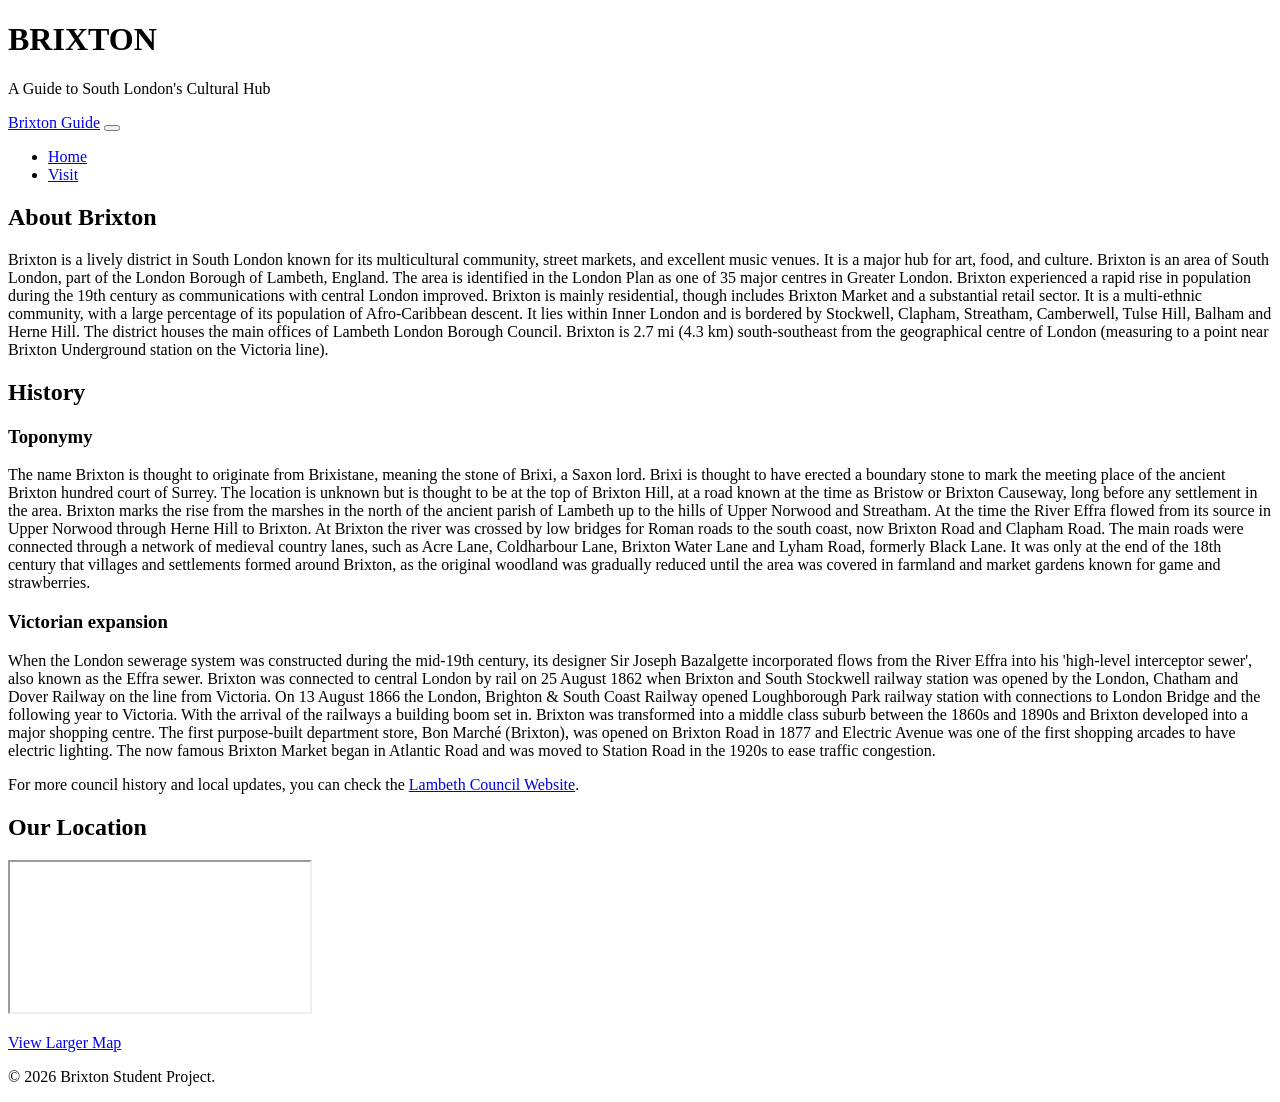
==== index.html @ 6780aa60 "Rename visit.html to index.html" ====
<!DOCTYPE html> <! --setting up the document type for the html file-->
<html lang="en">
<head>
    <meta charset="UTF-8">
    <meta name="viewport" content="width=device-width, initial-scale=1.0">
    <title>Visit Brixton | Home</title> <!--creating the title of the page with a homescreen-->
    <link href="https://ultra.content.blackboardcdn.com/ultra/uiv4000.19.0-rel.13_f1a6800/57603-93f85adfb4608d00.css" rel="stylesheet">
    <link rel="stylesheet" href="style.css"> <!--linking the css file to the html file using the one off of the blackboard right now-->
</head>
<body>

    <div class="banner">
        <h1>BRIXTON</h1>
        <p>A Guide to South London's Cultural Hub</p>
    </div>

    <nav class="navbar navbar-expand-lg navbar-dark bg-dark">
        <div class="container">
            <a class="navbar-brand" href="index.html">Brixton Guide</a>
            <button class="navbar-toggler" type="button" data-bs-toggle="collapse" data-bs-target="#navbarNav">
                <span class="navbar-toggler-icon"></span>
            </button>
            <div class="collapse navbar-collapse" id="navbarNav">
                <ul class="navbar-nav ms-auto">
                    <li class="nav-item">
                        <a class="nav-link active" href="index.html">Home</a>
                    </li>
                    <li class="nav-item">
                        <a class="nav-link" href="visit.html">Visit</a>
                    </li>
                </ul>
            </div>
        </div>
    </nav>

    <div class="container my-5">
        <div class="row">
            <div class="col-md-8">
                <h2>About Brixton</h2>
                <p>Brixton is a lively district in South London known for its multicultural community, street markets, and excellent music venues. It is a major hub for art, food, and culture. Brixton is an area of South London, part of the London Borough of Lambeth, England. The area is identified in the London Plan as one of 35 major centres in Greater London. Brixton experienced a rapid rise in population during the 19th century as communications with central London improved.
                Brixton is mainly residential, though includes Brixton Market and a substantial retail sector. It is a multi-ethnic community, with a large percentage of its population of Afro-Caribbean descent. It lies within Inner London and is bordered by Stockwell, Clapham, Streatham, Camberwell, Tulse Hill, Balham and Herne Hill. The district houses the main offices of Lambeth London Borough Council.
                Brixton is 2.7 mi (4.3 km) south-southeast from the geographical centre of London (measuring to a point near Brixton Underground station on the Victoria line).</p>
                
                <h2>History</h2>
                <h3>Toponymy</h3>
                <p>The name Brixton is thought to originate from Brixistane, meaning the stone of Brixi, a Saxon lord. Brixi is thought to have erected a boundary stone to mark the meeting place of the ancient Brixton hundred court of Surrey. The location is unknown but is thought to be at the top of Brixton Hill, at a road known at the time as Bristow or Brixton Causeway, long before any settlement in the area. Brixton marks the rise from the marshes in the north of the ancient parish of Lambeth up to the hills of Upper Norwood and Streatham. At the time the River Effra flowed from its source in Upper Norwood through Herne Hill to Brixton. At Brixton the river was crossed by low bridges for Roman roads to the south coast, now Brixton Road and Clapham Road. The main roads were connected through a network of medieval country lanes, such as Acre Lane, Coldharbour Lane, Brixton Water Lane and Lyham Road, formerly Black Lane. It was only at the end of the 18th century that villages and settlements formed around Brixton, as the original woodland was gradually reduced until the area was covered in farmland and market gardens known for game and strawberries.</p>
                <h3>Victorian expansion</h3>
                <p>When the London sewerage system was constructed during the mid-19th century, its designer Sir Joseph Bazalgette incorporated flows from the River Effra into his 'high-level interceptor sewer', also known as the Effra sewer. Brixton was connected to central London by rail on 25 August 1862 when Brixton and South Stockwell railway station was opened by the London, Chatham and Dover Railway on the line from Victoria. On 13 August 1866 the London, Brighton & South Coast Railway opened Loughborough Park railway station with connections to London Bridge and the following year to Victoria. With the arrival of the railways a building boom set in. Brixton was transformed into a middle class suburb between the 1860s and 1890s and Brixton developed into a major shopping centre. The first purpose-built department store, Bon Marché (Brixton), was opened on Brixton Road in 1877 and Electric Avenue was one of the first shopping arcades to have electric lighting. The now famous Brixton Market began in Atlantic Road and was moved to Station Road in the 1920s to ease traffic congestion.</p>
                <p>For more council history and local updates, you can check the <a href="https://www.lambeth.gov.uk" target="_blank">Lambeth Council Website</a>.</p>
            </div>

            <div class="col-md-4">
                <h2>Our Location</h2>
                <div class="map-container">
                    <iframe src="https://www.openstreetmap.org/export/embed.html?bbox=-0.1259%2C51.4550%2C-0.1019%2C51.4670&amp;layer=mapnik&amp;marker=51.4612%2C-0.1139"></iframe>
                </div>
                <p><a href="https://www.openstreetmap.org/#map=16/51.4612/-0.1139" target="_blank">View Larger Map</a></p>
            </div>
        </div>
    </div>

    <footer class="bg-dark text-white text-center py-3">
        <p>&copy; 2026 Brixton Student Project.</p>
    </footer>

    <script src="https://ultra.content.blackboardcdn.com/ultra/uiv4000.19.0-rel.13_f1a6800/57603-93f85adfb4608d00.js"></script>
</body>
</html>
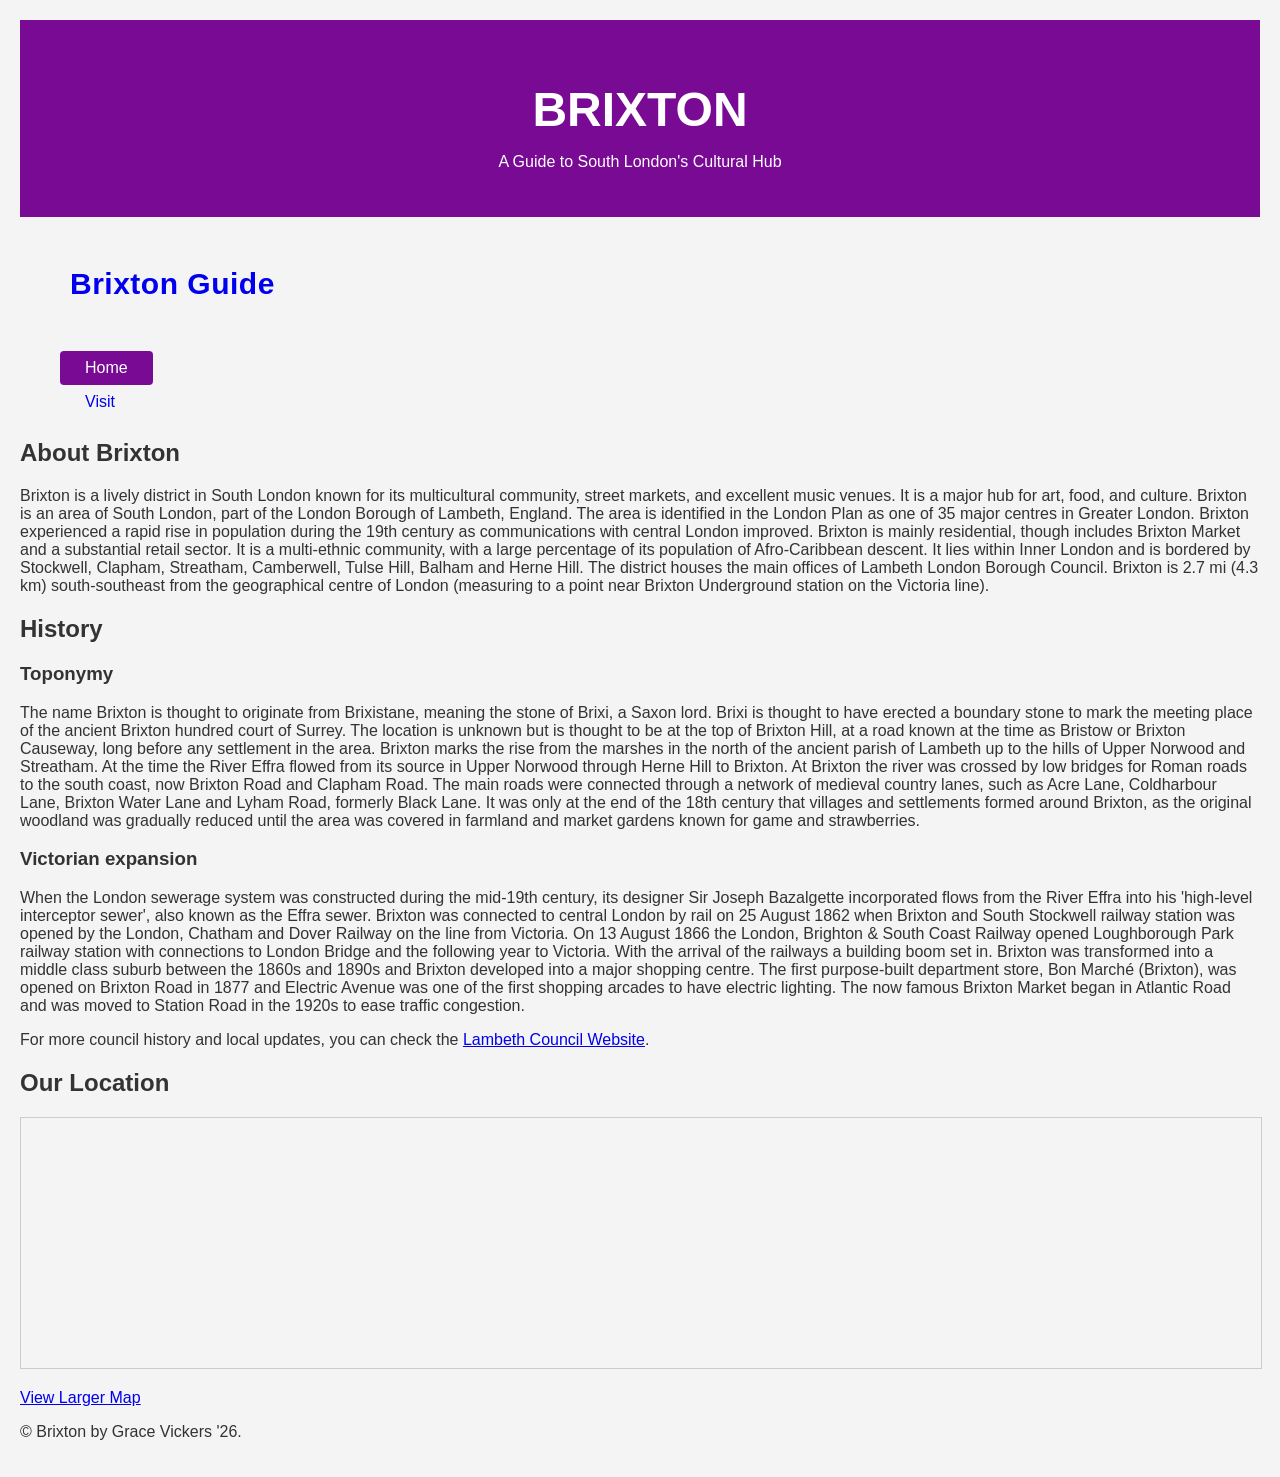
==== commit 767571fe: "Add files via upload" ====
--- a/index.html
+++ b/index.html
@@ -4,7 +4,7 @@
     <meta charset="UTF-8">
     <meta name="viewport" content="width=device-width, initial-scale=1.0">
     <title>Visit Brixton | Home</title> <!--creating the title of the page with a homescreen-->
-    <link href="https://ultra.content.blackboardcdn.com/ultra/uiv4000.19.0-rel.13_f1a6800/57603-93f85adfb4608d00.css" rel="stylesheet">
+    <link href="uni\ass1\style.css" rel="stylesheet">
     <link rel="stylesheet" href="style.css"> <!--linking the css file to the html file using the one off of the blackboard right now-->
 </head>
 <body>
@@ -14,12 +14,9 @@
         <p>A Guide to South London's Cultural Hub</p>
     </div>
 
-    <nav class="navbar navbar-expand-lg navbar-dark bg-dark">
+    <nav class="navbar navbar-expand-lg navbar-dark bg-dark"> <! --creating a navigation bar for the website with a dark background and light text-->
         <div class="container">
-            <a class="navbar-brand" href="index.html">Brixton Guide</a>
-            <button class="navbar-toggler" type="button" data-bs-toggle="collapse" data-bs-target="#navbarNav">
-                <span class="navbar-toggler-icon"></span>
-            </button>
+            <a  class="navbar-brand" href="index.html"><h1>Brixton Guide</h1></a>
             <div class="collapse navbar-collapse" id="navbarNav">
                 <ul class="navbar-nav ms-auto">
                     <li class="nav-item">
@@ -60,9 +57,9 @@
     </div>
 
     <footer class="bg-dark text-white text-center py-3">
-        <p>&copy; 2026 Brixton Student Project.</p>
+        <p>&copy; Brixton by Grace Vickers '26.</p>
     </footer>
 
-    <script src="https://ultra.content.blackboardcdn.com/ultra/uiv4000.19.0-rel.13_f1a6800/57603-93f85adfb4608d00.js"></script>
+    <script src="uni\ass1\script.js"></script>
 </body>
-</html>
+</html>
--- a/style.css
+++ b/style.css
@@ -0,0 +1,83 @@
+/*creating the style.css file*/
+body {
+    background-color: #f4f4f4;
+    font-family: Arial, sans-serif;
+    color: #333333;
+    margin: 0;
+    padding: 20px;
+}
+
+/* creating a banner with a purple background and white text because purple is my favorite colour */
+.banner {
+    background-color: #780a94;
+    color: #ffffff;
+    text-align: center;
+    padding: 30px 20px;
+}
+
+.banner h1 {
+    font-size: 3rem;
+    margin-bottom: 10px;
+}
+
+/*making the map container more responsive and adding a border to the map*/
+.map-container iframe {
+    width: 100%;
+    height: 250px;
+    border: 1px solid #cccccc;
+}
+
+/* making sure the media queries are responsive and the banner is still visible on smaller screens */
+@media (max-width: 768px) {
+    .banner {
+        padding: 30px 10px;
+    }
+    
+    .banner h1 {
+        font-size: 2rem;
+    }
+}
+
+/*fixing the navigation bar to be responsive and have a dark background with light text*/
+/* --- Custom Navbar Styles (Fixed Version) --- */
+
+/* 1. Remove the line under "Brixton Guide" and fix the h1 layout */
+.navbar h1 {
+    margin: 50px;
+    font-size: 30px; 
+    padding: 0;
+}
+
+.navbar-brand, .navbar h1 a {
+    text-decoration: none !important; /* Forces the underline to vanish */
+    font-weight: bold;
+    letter-spacing: 0.5px;
+}
+
+/* 2. Strip away default HTML bullet points and underlines from the menu links */
+.navbar-nav {
+    list-style-type: none !important; /* Removes the dots completely */
+    padding-left: 20;
+    margin-bottom: 20;
+}
+
+.navbar-nav .nav-link {
+    text-decoration: none !important; /* Removes underlines from Home and Visit */
+    font-weight: 500;
+    padding: 8px 25px !important; 
+    transition: all 0.3s ease;
+    border-radius: 4px;
+    display: inline-block; /* Helps the button background shape sit right */
+}
+
+/* 3. Subtle background highlight when hovering over links */
+.navbar-nav .nav-link:hover {
+    color: #ffffff !important;
+    background-color: rgba(255, 255, 255, 0.15); 
+}
+
+/* 4. Style for the current active page link button */
+.navbar-nav .nav-link.active {
+    color: #ffffff !important;
+    background-color: #780a94 !important; /* Uses your theme's purple accent */
+}
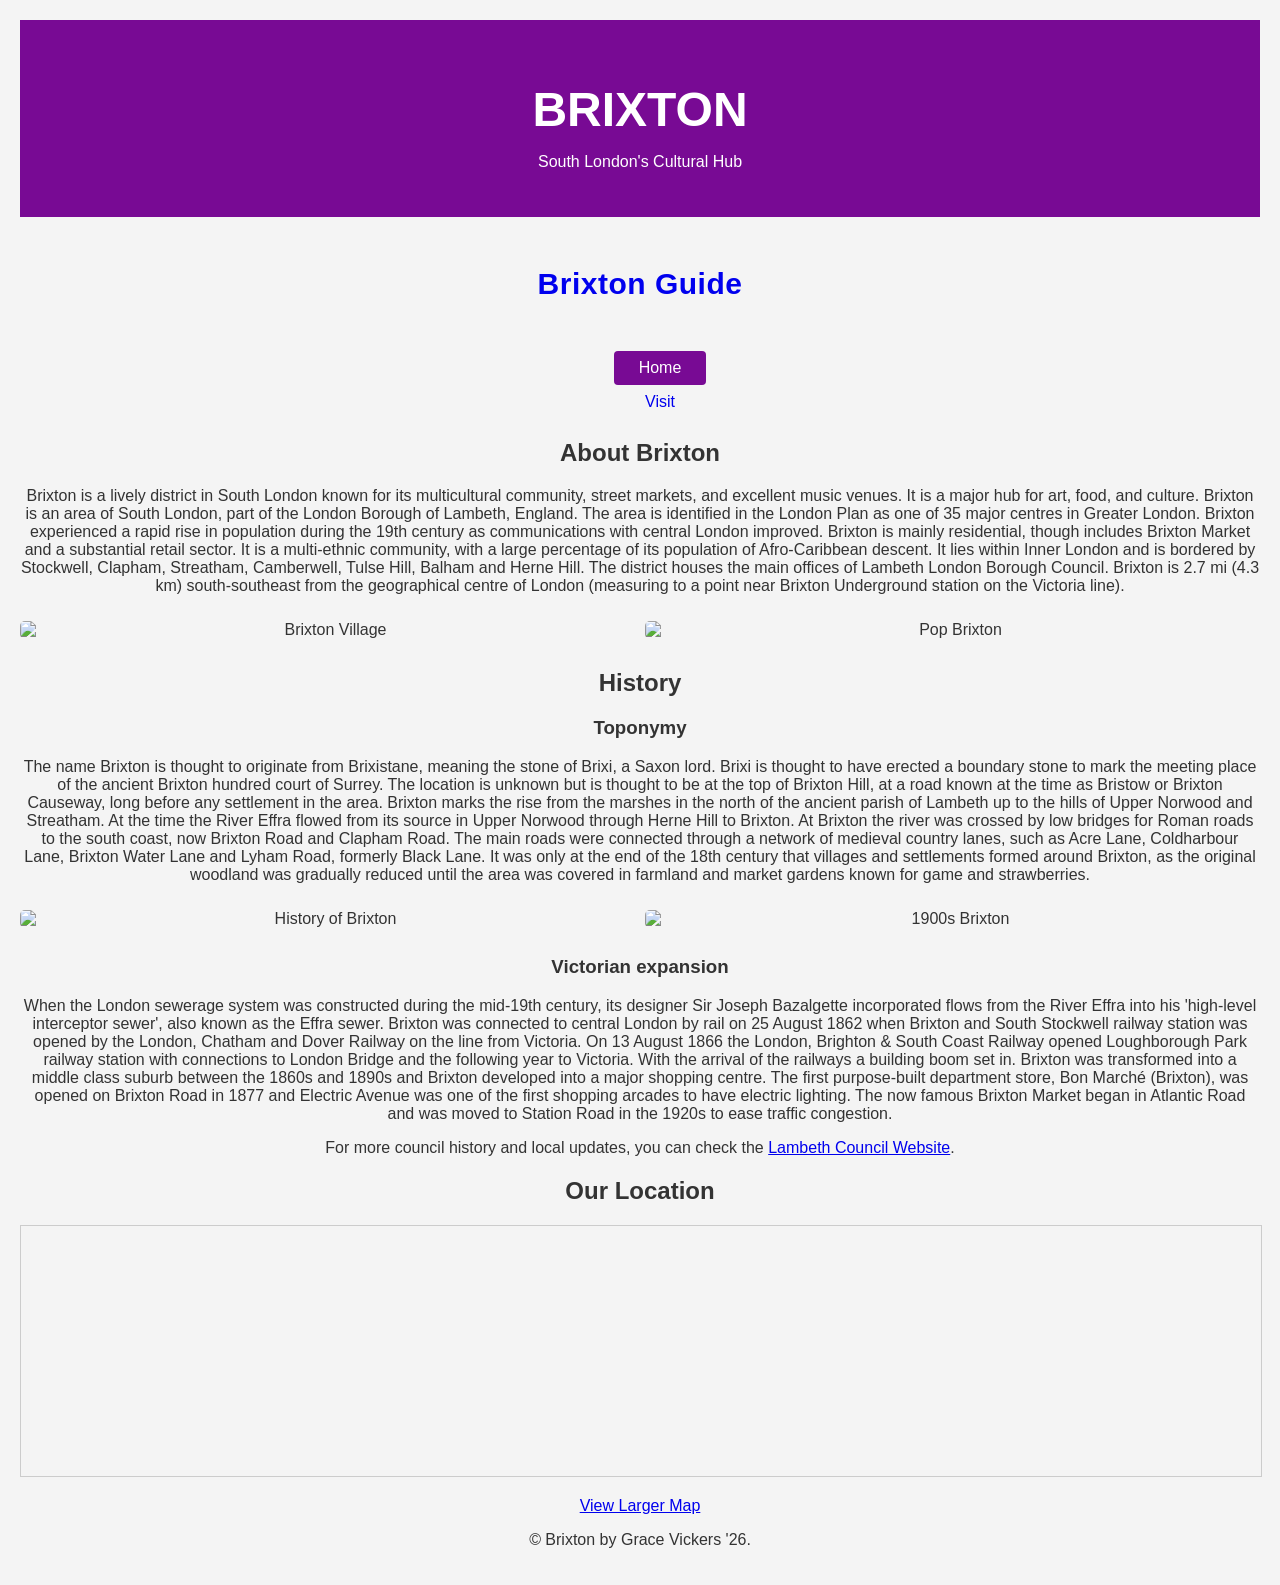
==== commit e57d2467: "Add files via upload" ====
--- a/index.html
+++ b/index.html
@@ -1,5 +1,7 @@
 <!DOCTYPE html> <! --setting up the document type for the html file-->
 <html lang="en">
+
+
 <head>
     <meta charset="UTF-8">
     <meta name="viewport" content="width=device-width, initial-scale=1.0">
@@ -11,7 +13,7 @@
 
     <div class="banner">
         <h1>BRIXTON</h1>
-        <p>A Guide to South London's Cultural Hub</p>
+        <p>South London's Cultural Hub</p>
     </div>
 
     <nav class="navbar navbar-expand-lg navbar-dark bg-dark"> <! --creating a navigation bar for the website with a dark background and light text-->
@@ -37,10 +39,17 @@
                 <p>Brixton is a lively district in South London known for its multicultural community, street markets, and excellent music venues. It is a major hub for art, food, and culture. Brixton is an area of South London, part of the London Borough of Lambeth, England. The area is identified in the London Plan as one of 35 major centres in Greater London. Brixton experienced a rapid rise in population during the 19th century as communications with central London improved.
                 Brixton is mainly residential, though includes Brixton Market and a substantial retail sector. It is a multi-ethnic community, with a large percentage of its population of Afro-Caribbean descent. It lies within Inner London and is bordered by Stockwell, Clapham, Streatham, Camberwell, Tulse Hill, Balham and Herne Hill. The district houses the main offices of Lambeth London Borough Council.
                 Brixton is 2.7 mi (4.3 km) south-southeast from the geographical centre of London (measuring to a point near Brixton Underground station on the Victoria line).</p>
-                
+                <div class="image-gallery">
+                    <img src="https://southwarknews.co.uk/wp-content/uploads/2025/06/Screenshot-2025-06-27-at-15.37.02-e1781801733908.png" alt="Brixton Village" width="500">
+                    <img src="https://images.squarespace-cdn.com/content/v1/651d5251861caa60ea3dd595/4428f5ce-28b0-45c9-bdc9-6a98feccb4b4/POP+BRIXTON-8.jpg" alt="Pop Brixton" width="500">
+                </div>
                 <h2>History</h2>
                 <h3>Toponymy</h3>
                 <p>The name Brixton is thought to originate from Brixistane, meaning the stone of Brixi, a Saxon lord. Brixi is thought to have erected a boundary stone to mark the meeting place of the ancient Brixton hundred court of Surrey. The location is unknown but is thought to be at the top of Brixton Hill, at a road known at the time as Bristow or Brixton Causeway, long before any settlement in the area. Brixton marks the rise from the marshes in the north of the ancient parish of Lambeth up to the hills of Upper Norwood and Streatham. At the time the River Effra flowed from its source in Upper Norwood through Herne Hill to Brixton. At Brixton the river was crossed by low bridges for Roman roads to the south coast, now Brixton Road and Clapham Road. The main roads were connected through a network of medieval country lanes, such as Acre Lane, Coldharbour Lane, Brixton Water Lane and Lyham Road, formerly Black Lane. It was only at the end of the 18th century that villages and settlements formed around Brixton, as the original woodland was gradually reduced until the area was covered in farmland and market gardens known for game and strawberries.</p>
+                <div class="image-gallery">
+                    <img src="https://brixtonvillage.com/wp-content/uploads/2023/07/OurStory2.jpg" alt="History of Brixton" width="500">
+                    <img src="https://ichef.bbci.co.uk/news/480/cpsprodpb/5A85/production/_131537132_8665b65f-3259-4a5f-b10e-72bd911f7952.jpg.webp" alt="1900s Brixton" width="500">
+                </div>
                 <h3>Victorian expansion</h3>
                 <p>When the London sewerage system was constructed during the mid-19th century, its designer Sir Joseph Bazalgette incorporated flows from the River Effra into his 'high-level interceptor sewer', also known as the Effra sewer. Brixton was connected to central London by rail on 25 August 1862 when Brixton and South Stockwell railway station was opened by the London, Chatham and Dover Railway on the line from Victoria. On 13 August 1866 the London, Brighton & South Coast Railway opened Loughborough Park railway station with connections to London Bridge and the following year to Victoria. With the arrival of the railways a building boom set in. Brixton was transformed into a middle class suburb between the 1860s and 1890s and Brixton developed into a major shopping centre. The first purpose-built department store, Bon Marché (Brixton), was opened on Brixton Road in 1877 and Electric Avenue was one of the first shopping arcades to have electric lighting. The now famous Brixton Market began in Atlantic Road and was moved to Station Road in the 1920s to ease traffic congestion.</p>
                 <p>For more council history and local updates, you can check the <a href="https://www.lambeth.gov.uk" target="_blank">Lambeth Council Website</a>.</p>
--- a/style.css
+++ b/style.css
@@ -5,6 +5,7 @@
     color: #333333;
     margin: 0;
     padding: 20px;
+    text-align: center;
 }
 
 /* creating a banner with a purple background and white text because purple is my favorite colour */
@@ -25,6 +26,7 @@
     width: 100%;
     height: 250px;
     border: 1px solid #cccccc;
+    text-align: center;
 }
 
 /* making sure the media queries are responsive and the banner is still visible on smaller screens */
@@ -39,9 +41,7 @@
 }
 
 /*fixing the navigation bar to be responsive and have a dark background with light text*/
-/* --- Custom Navbar Styles (Fixed Version) --- */
 
-/* 1. Remove the line under "Brixton Guide" and fix the h1 layout */
 .navbar h1 {
     margin: 50px;
     font-size: 30px; 
@@ -49,35 +49,101 @@
 }
 
 .navbar-brand, .navbar h1 a {
-    text-decoration: none !important; /* Forces the underline to vanish */
+    text-decoration: none !important; 
     font-weight: bold;
     letter-spacing: 0.5px;
 }
 
-/* 2. Strip away default HTML bullet points and underlines from the menu links */
+
 .navbar-nav {
-    list-style-type: none !important; /* Removes the dots completely */
+    list-style-type: none !important; 
     padding-left: 20;
     margin-bottom: 20;
 }
 
 .navbar-nav .nav-link {
-    text-decoration: none !important; /* Removes underlines from Home and Visit */
+    text-decoration: none !important; 
     font-weight: 500;
     padding: 8px 25px !important; 
     transition: all 0.3s ease;
     border-radius: 4px;
-    display: inline-block; /* Helps the button background shape sit right */
+    display: inline-block; 
 }
 
-/* 3. Subtle background highlight when hovering over links */
+/* subtle background highlight when hovering over links */
 .navbar-nav .nav-link:hover {
     color: #ffffff !important;
     background-color: rgba(255, 255, 255, 0.15); 
 }
 
-/* 4. Style for the current active page link button */
 .navbar-nav .nav-link.active {
     color: #ffffff !important;
-    background-color: #780a94 !important; /* Uses your theme's purple accent */
+    background-color: #780a94 !important; 
+}
+
+/*making sure the images don't overflow their containers and are responsive*/
+img {
+    max-width: 100%;    
+    height: auto;       
+    display: block;     
+    margin: 10px auto;  
+}
+
+/*making it so the images are displayed in a row and have some spacing between them*/
+.image-gallery {
+    display: flex;
+    flex-direction: row;
+    gap: 10px; 
+}
+
+.image-gallery img {
+    flex: 1; 
+    max-width: 100%; 
+    height: auto; 
+    border-radius: 5px; 
+}
+
+/*creating the 7:5 ratio for the two columns in the visit.html page and making sure they are responsive on smaller screens*/
+.visit-row {
+    display: flex;
+    flex-wrap: wrap;
+    margin-right: -15px;
+    margin-left: -15px;
+    text-align: center;
+}
+
+.column-7 {
+    position: relative;
+    width: 100%;
+    padding-right: 15px;
+    padding-left: 15px;
+    flex: 0 0 58.333333%;
+    max-width: 58.333333%;
+    text-align: center;
+}
+
+.column-5 {
+    position: relative;
+    width: 100%;
+    padding-right: 15px;
+    padding-left: 15px;
+    flex: 0 0 41.666667%;
+    max-width: 41.666667%;
+    text-align: center;
+}
+
+@media (max-width: 991px) {
+    .column-7, .column-5 {
+        flex: 0 0 100%;
+        max-width: 100%;
+        margin-bottom: 20px;
+    }
+}
+/* making the text nice and centred*/
+.column-7, .column-5 {
+    text-align: center;
+}
+
+.card.my-3 {
+    text-align: center;
 }
